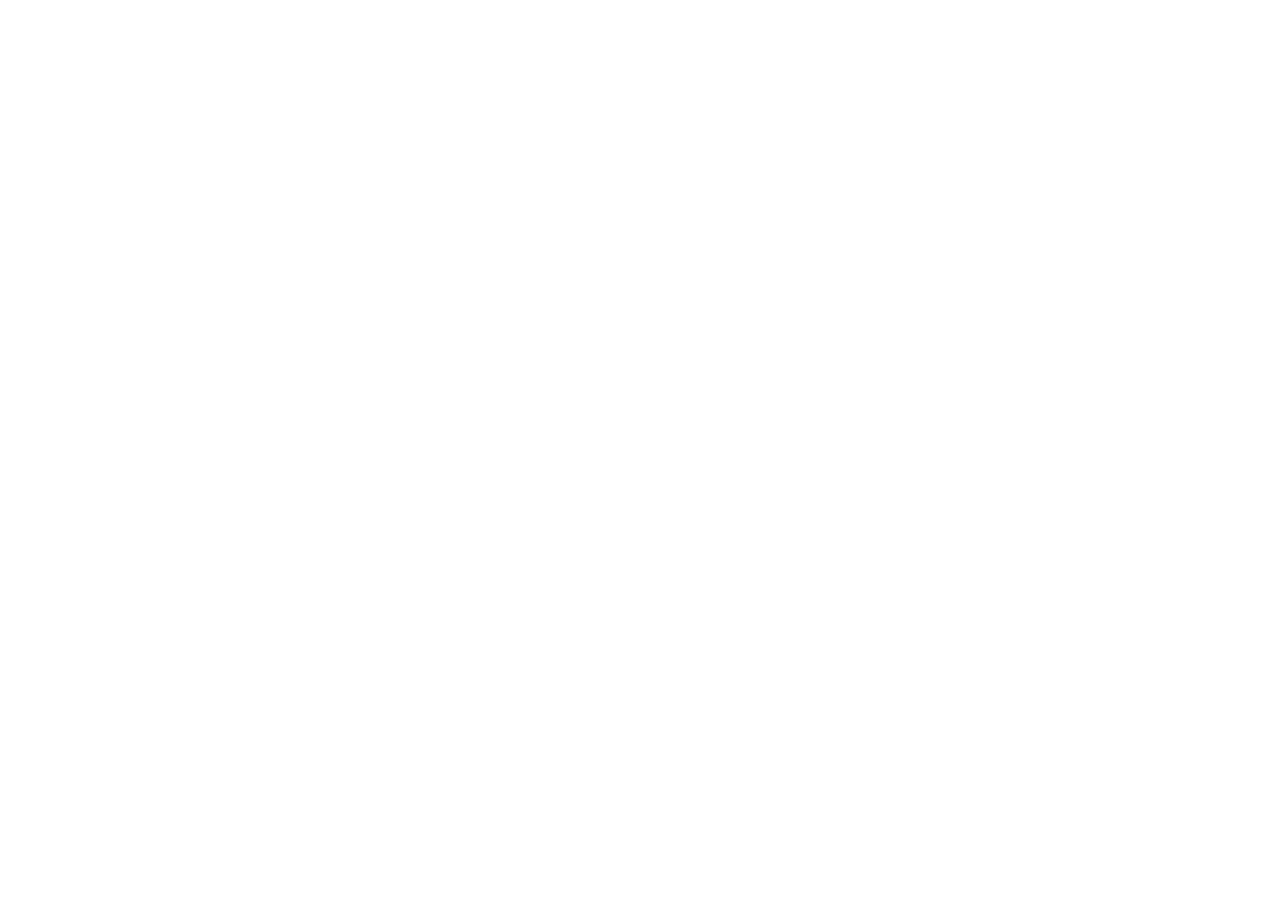
==== index.html @ 4c75fa78 "entrega delÃ desafio complementario" ====
<!DOCTYPE html>
<html lang="en">
<head>
    <meta charset="UTF-8">
    <meta http-equiv="X-UA-Compatible" content="IE=edge">
    <meta name="viewport" content="width=device-width, initial-scale=1.0">
    <title>Proyecto Con Js</title>
    <link rel="stylesheet" href="css/style.css">
</head>
<body>
    
    <script src="./js/estilo.js"></script>
</body>
</html>
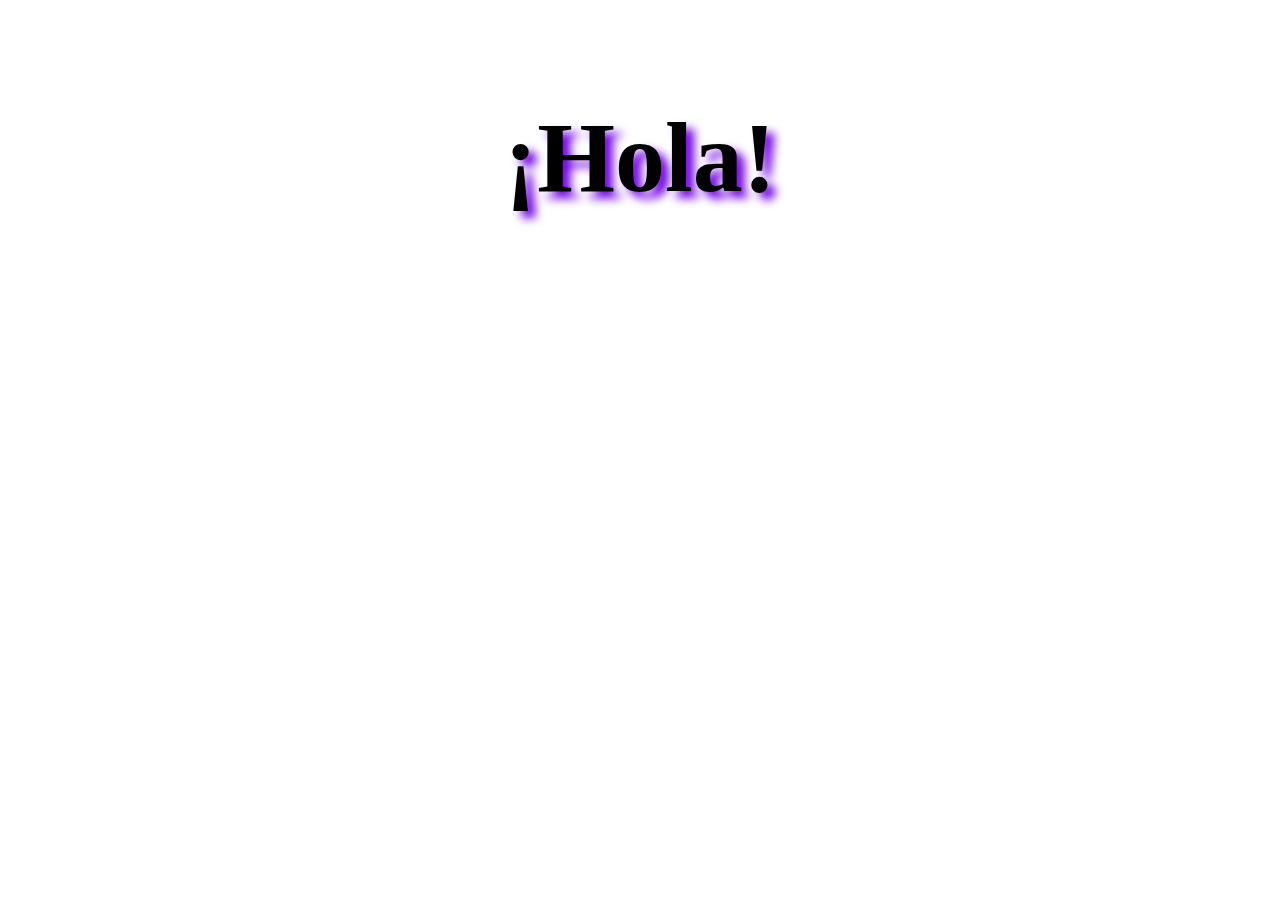
==== commit 91a558da: "agregué algunas cosas pero no entiendo mucho" ====
--- a/index.html
+++ b/index.html
@@ -6,9 +6,13 @@
     <meta name="viewport" content="width=device-width, initial-scale=1.0">
     <title>Proyecto Con Js</title>
     <link rel="stylesheet" href="css/style.css">
+    <link href="https://cdn.jsdelivr.net/npm/bootstrap@5.2.0-beta1/dist/css/bootstrap.min.css" rel="stylesheet" integrity="sha384-0evHe/X+R7YkIZDRvuzKMRqM+OrBnVFBL6DOitfPri4tjfHxaWutUpFmBp4vmVor" crossorigin="anonymous">
 </head>
 <body>
-    
+    <div class="container">
+        <h1 class="holaMundo">¡Hola!</h1>
+    </div>
     <script src="./js/estilo.js"></script>
+    <script src="https://cdn.jsdelivr.net/npm/bootstrap@5.2.0-beta1/dist/js/bootstrap.bundle.min.js" integrity="sha384-pprn3073KE6tl6bjs2QrFaJGz5/SUsLqktiwsUTF55Jfv3qYSDhgCecCxMW52nD2" crossorigin="anonymous"></script>
 </body>
 </html>--- a/css/style.css
+++ b/css/style.css
@@ -0,0 +1,14 @@
+*{
+    margin: 0;
+    padding: 0;
+}
+.holaMundo{
+    font-size: 100px;
+    text-align: center;
+    align-items: center;
+    margin: 70px;
+    padding: 30px;
+    height: 110px;
+    filter: drop-shadow(8px 7px 5px #7200e3);
+}
+
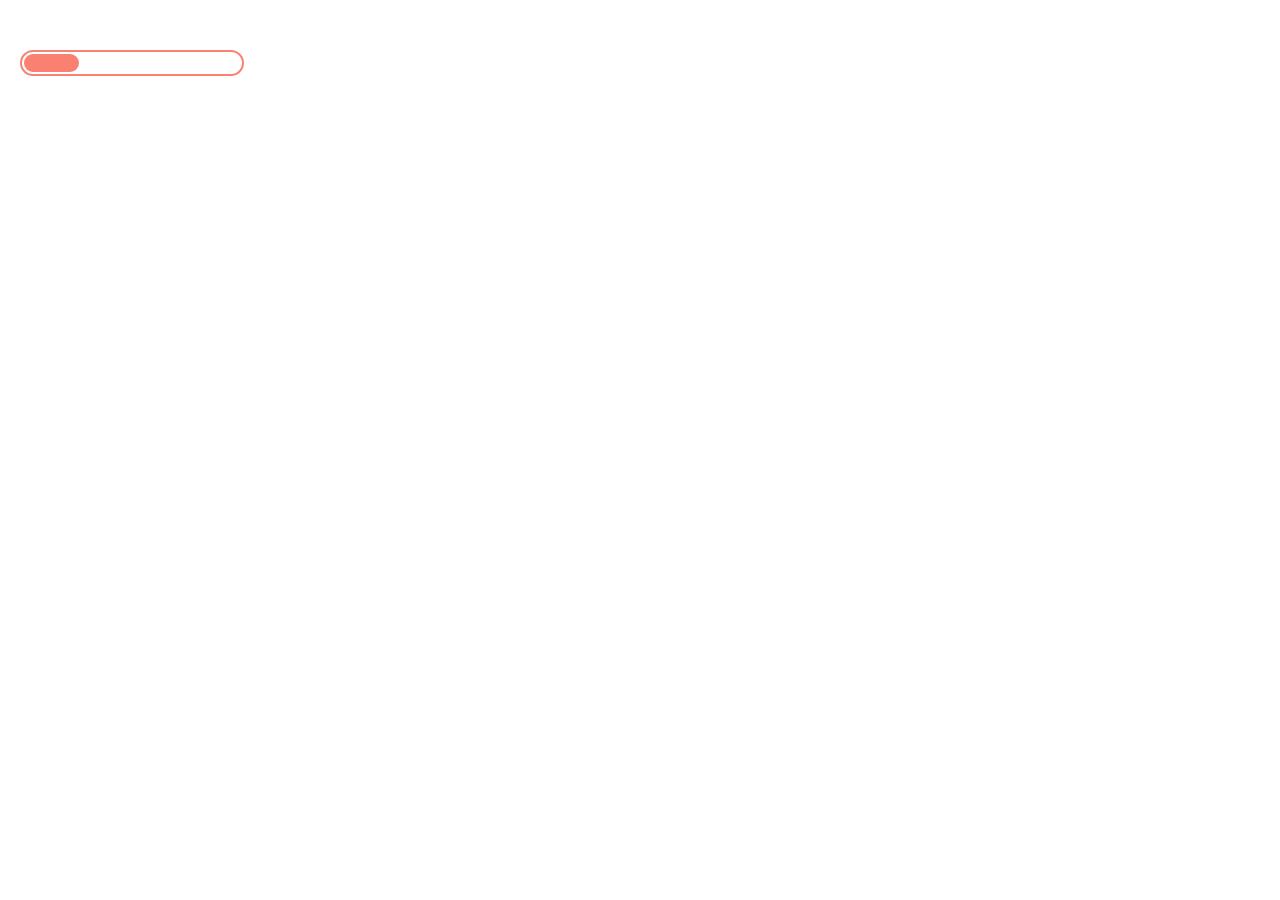
==== commit d62b833c: "aapliqué arrays" ====
--- a/index.html
+++ b/index.html
@@ -10,7 +10,7 @@
 </head>
 <body>
     <div class="container">
-        <h1 class="holaMundo">¡Hola!</h1>
+        <div class="loader"></div>
     </div>
     <script src="./js/estilo.js"></script>
     <script src="https://cdn.jsdelivr.net/npm/bootstrap@5.2.0-beta1/dist/js/bootstrap.bundle.min.js" integrity="sha384-pprn3073KE6tl6bjs2QrFaJGz5/SUsLqktiwsUTF55Jfv3qYSDhgCecCxMW52nD2" crossorigin="anonymous"></script>
--- a/css/style.css
+++ b/css/style.css
@@ -2,13 +2,33 @@
     margin: 0;
     padding: 0;
 }
-.holaMundo{
-    font-size: 100px;
-    text-align: center;
-    align-items: center;
-    margin: 70px;
-    padding: 30px;
-    height: 110px;
-    filter: drop-shadow(8px 7px 5px #7200e3);
+
+.loader{
+    top: 50px;
+    left: 20px;
+    width: 220px;
+    height: 22px;
+    border-radius: 40px;
+    color: salmon;
+    border: 2px solid;
+    position: relative;
+}
+.loader::before{
+    content: "";
+    position: absolute;
+    margin: 2px;
+    width: 25%;
+    top: 0;
+    bottom: 0;
+    left: 0;
+    border-radius: inherit;
+    background: currentColor;
+    animation: sidetoside 1s infinite linear;
+}
+@keyframes sidetoside{
+    50%{
+        left: 100%;
+        transform: translatex(calc(-100% - 4px));
+    }
 }
 
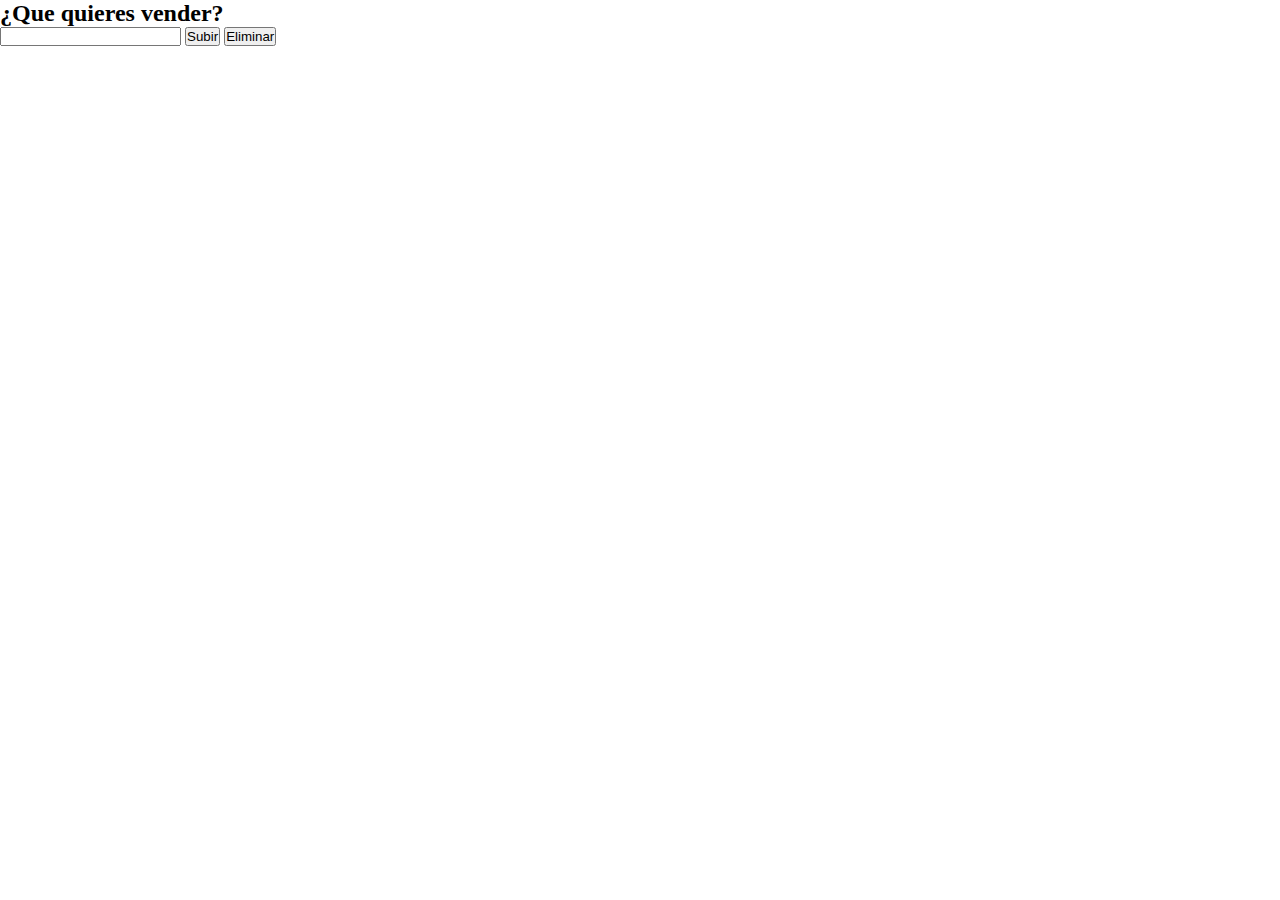
==== commit 5fb37ae8: "termine el desafio complementario" ====
--- a/index.html
+++ b/index.html
@@ -5,13 +5,26 @@
     <meta http-equiv="X-UA-Compatible" content="IE=edge">
     <meta name="viewport" content="width=device-width, initial-scale=1.0">
     <title>Proyecto Con Js</title>
-    <link rel="stylesheet" href="css/style.css">
+    <link rel="stylesheet" href="./scss/style.scss">
+    <link rel="stylesheet" href="./css/style.css">
     <link href="https://cdn.jsdelivr.net/npm/bootstrap@5.2.0-beta1/dist/css/bootstrap.min.css" rel="stylesheet" integrity="sha384-0evHe/X+R7YkIZDRvuzKMRqM+OrBnVFBL6DOitfPri4tjfHxaWutUpFmBp4vmVor" crossorigin="anonymous">
 </head>
 <body>
-    <div class="container">
+    <!--Loader-->
+    <div class="contenedor_loader">
         <div class="loader"></div>
     </div>
+    <!--Protuctos-->
+    <div class="container m-4">
+        <h2 class="text-center">¿Que quieres vender?</h2>
+    <div id="producIngresado" class="text-center">
+        <input type="text" id="inputProduc" placeholder="Ingrese su producto">
+        <button  id="btnProduc" class="btn btn-primary btn-sm" role="button">Subir</button>
+        <button id="borrarTodo" class="btn btn-danger btn-sm" role="button">Eliminar</button>
+    </div>
+    </div>
+    <div id="listProduc"></div>
+
     <script src="./js/estilo.js"></script>
     <script src="https://cdn.jsdelivr.net/npm/bootstrap@5.2.0-beta1/dist/js/bootstrap.bundle.min.js" integrity="sha384-pprn3073KE6tl6bjs2QrFaJGz5/SUsLqktiwsUTF55Jfv3qYSDhgCecCxMW52nD2" crossorigin="anonymous"></script>
 </body>
--- a/css/style.css
+++ b/css/style.css
@@ -1,34 +1,451 @@
-*{
-    margin: 0;
-    padding: 0;
-}
-
-.loader{
-    top: 50px;
-    left: 20px;
-    width: 220px;
-    height: 22px;
-    border-radius: 40px;
-    color: salmon;
-    border: 2px solid;
-    position: relative;
-}
-.loader::before{
-    content: "";
-    position: absolute;
+* {
+  margin: 0;
+  padding: 0;
+}
+
+/*Header*/
+.color-header {
+  background-color: transparent;
+  margin-top: 2px;
+  padding: 1px;
+  border-radius: 20px;
+}
+.color-header p {
+  font-size: 20px;
+  justify-content: center;
+  text-align: center;
+  align-items: center;
+}
+.color-header p a img {
+  transition: all 300ms ease;
+  overflow: hidden;
+}
+.color-header p a img:hover {
+  transform: scale(1.2);
+}
+
+/*Termina header*/
+/*Nav*/
+.img-logo {
+  width: 230px;
+  margin-left: 15px;
+  margin-right: 10px;
+  border-radius: 10px;
+}
+
+.busqueda {
+  margin-top: 25px;
+}
+
+.opciones {
+  margin-left: 2px;
+}
+.opciones img {
+  width: 30px;
+  justify-content: center;
+  align-items: center;
+  margin-top: 25px;
+  margin-right: 10px;
+  margin-left: 5px;
+  transition: all 400ms ease;
+  overflow: hidden;
+}
+.opciones img:hover {
+  transform: scale(1.2);
+}
+
+@media screen and (min-width: 360px) {
+  .opciones {
+    text-align: center;
+    align-items: center;
+    justify-content: center;
+    margin-right: 25px;
+  }
+  .logo {
+    text-align: center;
+  }
+}
+@media screen and (min-width: 280px) {
+  .opciones {
+    text-align: center;
+    align-items: center;
+    justify-content: center;
+    margin-right: 25px;
+  }
+  .logo {
+    text-align: center;
+  }
+}
+@media screen and (min-width: 1000px) {
+  .logo {
+    text-align: center;
+  }
+}
+/*imagen hero*/
+.hero {
+  justify-content: center;
+  align-items: center;
+  margin-top: 20px;
+  box-shadow: 2px 10px 15px rgba(0, 0, 0, 0.5);
+}
+
+/*Section 1*/
+.top {
+  margin-top: 60px;
+}
+
+@media screen and (min-width: 1000px) {
+  .top {
+    transition: all 400ms ease;
+    overflow: hidden;
+  }
+  .top:hover {
+    transform: scale(1.1);
+    box-shadow: 2px 10px 15px rgba(0, 0, 0, 0.5);
+  }
+}
+/*Footer*/
+.footer_top {
+  margin-top: 70px;
+}
+
+.titulo {
+  text-align: center;
+  justify-content: center;
+}
+.titulo a {
+  font-family: "Grape Nuts", cursive;
+  text-decoration: none;
+  font-size: 50px;
+  color: rgb(22, 22, 22);
+}
+.titulo a:hover {
+  color: rgb(95, 253, 180);
+  transition: 1.5s;
+}
+
+.contenedor_loader {
+  background-color: #f3f3f3;
+  position: fixed;
+  width: 100vw;
+  height: 100vh;
+  z-index: 9999;
+  transition: all 1.2s;
+  display: flex;
+  align-items: center;
+  justify-content: center;
+}
+
+.loader, .loader::before, .loader::after {
+  border-radius: 50%;
+  width: 2.5em;
+  height: 2.5em;
+  animation: loader 1.7s infinite ease-in-out;
+}
+
+.loader {
+  color: #4585fa;
+  font-size: 13px;
+  position: relative;
+  animation-delay: -0.16s;
+}
+
+.loader::before, .loader::after {
+  content: "";
+  position: absolute;
+  top: 0;
+}
+
+.loader::before {
+  left: -3.5em;
+  animation-delay: -0.32s;
+}
+
+.loader::after {
+  left: 3.5em;
+}
+
+@keyframes loader {
+  0%, 80%, 100% {
+    box-shadow: 0 2.5em 0 -1.3em;
+  }
+  40% {
+    box-shadow: 0 2.5em 0 0;
+  }
+}
+.containerrr {
+  justify-content: center;
+  align-items: center;
+  text-align: center;
+}
+
+.signupFrm {
+  display: flex;
+  justify-content: center;
+  align-items: center;
+  margin-top: 80px;
+}
+
+.form {
+  background-color: white;
+  width: 400px;
+  border-radius: 65px;
+  padding: 20px 40px;
+  box-shadow: 0 10px 25px rgba(92, 99, 105, 0.2);
+}
+
+.title {
+  font-size: 50px;
+  margin-bottom: 50px;
+}
+
+.inputContainer {
+  position: relative;
+  height: 45px;
+  width: 90%;
+  margin-bottom: 17px;
+}
+
+/* Style the inputs */
+.input {
+  position: absolute;
+  top: 0px;
+  left: 0px;
+  height: 100%;
+  width: 100%;
+  border: 1px solid #DADCE0;
+  border-radius: 7px;
+  font-size: 16px;
+  padding: 0 20px;
+  outline: none;
+  background: none;
+  z-index: 1;
+}
+
+::placeholder {
+  color: transparent;
+}
+
+.label {
+  position: absolute;
+  top: 15px;
+  left: 15px;
+  padding: 0 4px;
+  background-color: white;
+  color: #DADCE0;
+  font-size: 16px;
+  transition: 0.5s;
+  z-index: 0;
+}
+
+.submitBtn {
+  display: block;
+  margin-left: auto;
+  padding: 15px 30px;
+  border: none;
+  background-color: #4E2ECF;
+  color: white;
+  border-radius: 6px;
+  cursor: pointer;
+  font-size: 16px;
+  margin-top: 30px;
+}
+
+.submitBtn:hover {
+  background-color: #6FCF97;
+  transform: translateY(-2px);
+}
+
+.input:focus + .label {
+  top: -7px;
+  left: 3px;
+  z-index: 10;
+  font-size: 14px;
+  font-weight: 600;
+  color: #4E2ECF;
+}
+
+.input:focus {
+  border: 2px solid #1D1D42;
+}
+
+.input:not(:placeholder-shown) + .label {
+  top: -7px;
+  left: 3px;
+  z-index: 10;
+  font-size: 14px;
+  font-weight: 600;
+}
+
+/*algunos medias*/
+@media screen and (min-width: 360px) {
+  .form {
+    background-color: white;
+    width: 300px;
+    border-radius: 45px;
+    box-shadow: 0 10px 25px rgba(92, 99, 105, 0.2);
+  }
+}
+@media screen and (min-width: 280px) {
+  .form {
+    background-color: white;
+    width: 300px;
+    border-radius: 45px;
+    box-shadow: 0 10px 25px rgba(92, 99, 105, 0.2);
+  }
+}
+@media screen and (min-width: 1000px) {
+  .form {
+    background-color: white;
+    width: 420px;
+    border-radius: 45px;
+    padding: 20px 40px;
+    box-shadow: 0 10px 25px rgba(92, 99, 105, 0.2);
+  }
+}
+.boddy {
+  background-color: rgb(253, 253, 253);
+}
+
+/*Tarjetas*/
+.producto {
+  text-align: center;
+  border-radius: 6px;
+  max-width: 180px;
+  box-shadow: 0 0 0.1em rgba(0, 0, 0, 0.2);
+  background-color: transparent;
+  cursor: pointer;
+}
+.producto:hover {
+  box-shadow: 0 0 1.2em rgba(0, 0, 0, 0.2);
+  transition-property: box-shadow;
+  transition-duration: 0.3s;
+}
+.producto img {
+  border-radius: 10px;
+  width: 90%;
+}
+
+.informacion {
+  border-top: 1px solid rgb(230, 230, 230);
+  padding: 1px;
+  display: flex;
+  flex-flow: column;
+}
+.informacion .carrito, .informacion .aa {
+  text-decoration: none;
+  color: rgb(0, 0, 0);
+  border: 1px solid rgb(0, 166, 80);
+  border-radius: 10px;
+}
+.informacion .carrito:hover, .informacion .aa:hover {
+  background-color: rgb(0, 166, 80);
+  color: white;
+  transition: all 0.5s;
+}
+
+.informacion * + * {
+  margin-bottom: 0.5rem;
+}
+
+.tipo-envio {
+  border-radius: 3px;
+  background-color: rgb(52, 131, 250);
+  color: rgb(255, 255, 255);
+  font-weight: 600;
+}
+
+.precio {
+  font-size: 1.5rem;
+}
+
+.costo-envio {
+  color: rgb(0, 166, 80);
+}
+
+.prenda {
+  font-weight: 300;
+}
+
+.tipo-envio, .calificacion > span:last-child {
+  font-size: 0.8em;
+}
+
+.ppp2 {
+  font-size: 55px;
+  color: rgb(19, 168, 255);
+}
+
+.contenedor__card {
+  margin-top: 20px;
+  justify-content: center;
+  align-items: center;
+}
+
+@media screen and (min-width: 600px) {
+  .producto {
+    margin-left: 15px;
     margin: 2px;
-    width: 25%;
-    top: 0;
-    bottom: 0;
-    left: 0;
-    border-radius: inherit;
-    background: currentColor;
-    animation: sidetoside 1s infinite linear;
-}
-@keyframes sidetoside{
-    50%{
-        left: 100%;
-        transform: translatex(calc(-100% - 4px));
-    }
-}
-
+  }
+}
+@media screen and (min-width: 410px) {
+  .producto {
+    align-items: center;
+    margin-top: 10px;
+    margin: 1px;
+    max-width: 80px;
+    box-shadow: 0 0 0.1em rgba(0, 0, 0, 0.2);
+    background-color: transparent;
+    cursor: pointer;
+  }
+  .producto:hover {
+    box-shadow: 0 0 1.2em rgba(0, 0, 0, 0.2);
+    transition-property: box-shadow;
+    transition-duration: 0.3s;
+  }
+  .producto img {
+    border-radius: 10px;
+    width: 90%;
+  }
+}
+@media screen and (min-width: 375px) {
+  .producto {
+    align-items: center;
+    margin-top: 10px;
+    margin: 1px;
+    max-width: 80px;
+    box-shadow: none;
+    background-color: transparent;
+  }
+  .producto:hover {
+    box-shadow: none;
+    transition-property: none;
+    transition-duration: none;
+  }
+  .producto img {
+    border-radius: 10px;
+    width: 190px;
+  }
+}
+@media screen and (min-width: 520px) {
+  .producto {
+    align-items: center;
+    margin-top: 10px;
+    margin-left: 5px;
+    margin: 2px;
+    max-width: 180px;
+    box-shadow: 0 0 0.1em rgba(0, 0, 0, 0.2);
+    background-color: transparent;
+    cursor: pointer;
+  }
+  .producto:hover {
+    box-shadow: 0 0 1.2em rgba(0, 0, 0, 0.2);
+    transition-property: box-shadow;
+    transition-duration: 0.3s;
+  }
+  .producto img {
+    border-radius: 10px;
+    width: 90%;
+  }
+}
+/*buttom*//*# sourceMappingURL=style.css.map */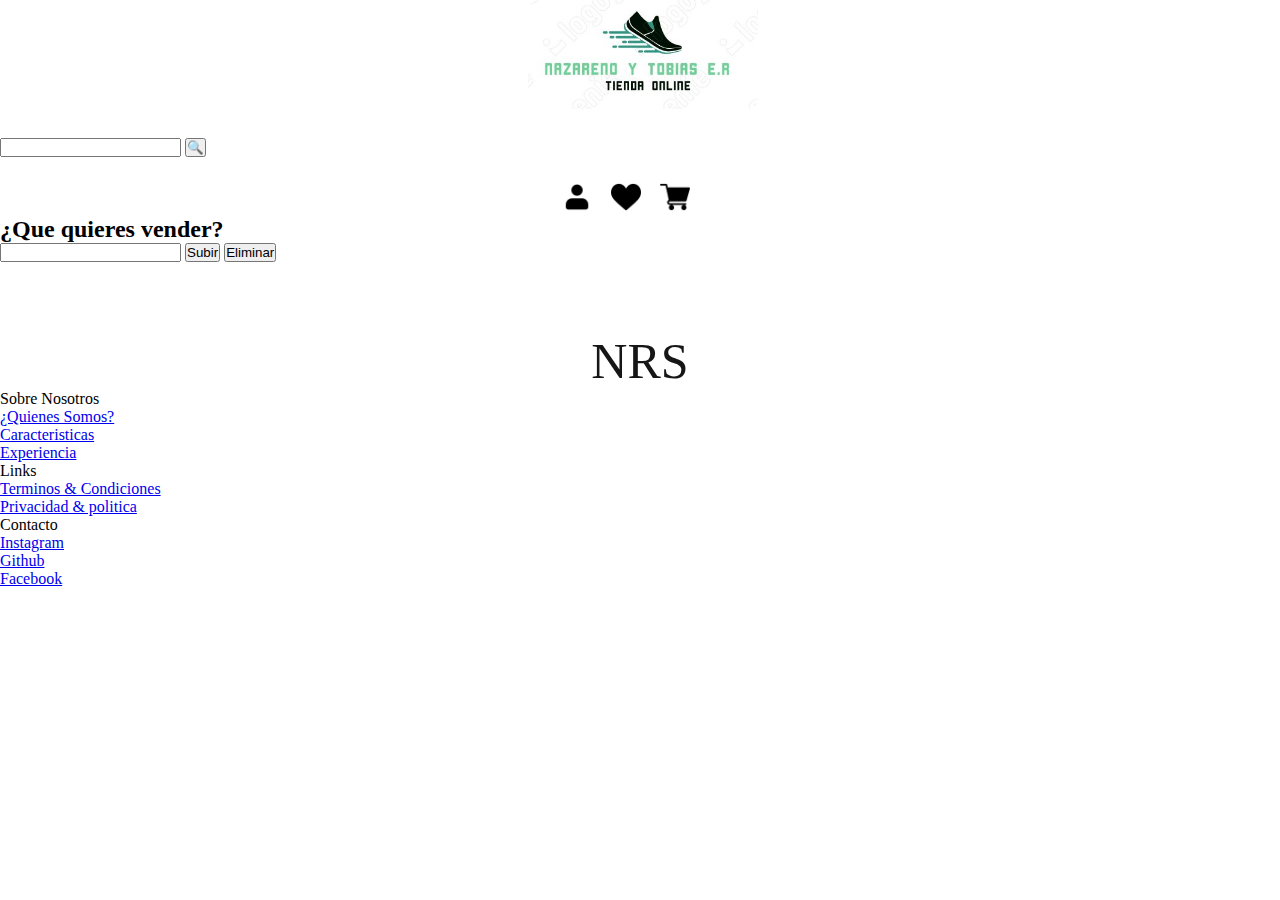
==== commit 087a85ae: "Hice mejoras en el index" ====
--- a/index.html
+++ b/index.html
@@ -9,13 +9,34 @@
     <link rel="stylesheet" href="./css/style.css">
     <link href="https://cdn.jsdelivr.net/npm/bootstrap@5.2.0-beta1/dist/css/bootstrap.min.css" rel="stylesheet" integrity="sha384-0evHe/X+R7YkIZDRvuzKMRqM+OrBnVFBL6DOitfPri4tjfHxaWutUpFmBp4vmVor" crossorigin="anonymous">
 </head>
-<body>
+<body>   
     <!--Loader-->
     <div class="contenedor_loader">
         <div class="loader"></div>
     </div>
+    <!--Empieza Nav-->
+    <nav class="container margin">
+        <div class="row">
+            <div class="col-md-12 col-lg-3 col-sm-12 logo">
+                <a href="./index.html"><img src="./img/hero/Captura.JPG" alt="Logo" class="img-logo"></a>
+            </div>
+            <div class="col-md-12 col-lg-6 col-sm-12">
+                        <form class="d-flex busqueda" role="search">
+                        <input class="form-control me-2" type="search" placeholder="Buscar" aria-label="Search">
+                        <button class="btn btn-outline-success" type="submit">🔍️</button>
+                        </form>
+            </div>
+            <div class="col-md-12 col-lg-2 col-sm-12 col-xs-12 opciones">
+                <a href="./extensions/registrar.html"><img src="./img/icons/persona (2).png" alt="Registrar"></a>
+                <a href="./extensions/favoritos.html"><img src="./img/icons/me-gusta.png" alt="Favoritos"></a>
+                <a href="./extensions/carrito.html"><img src="./img/icons/carrito-de-compras.png" alt="Carrito de compras"></a>
+            </div>
+        </div>
+    </nav>
+    <!--Termina nav-->
+
     <!--Protuctos-->
-    <div class="container m-4">
+    <div class="container-fluid">
         <h2 class="text-center">¿Que quieres vender?</h2>
     <div id="producIngresado" class="text-center">
         <input type="text" id="inputProduc" placeholder="Ingrese su producto">
@@ -24,7 +45,64 @@
     </div>
     </div>
     <div id="listProduc"></div>
-
+    <!--Empieza el footer-->
+    <footer class="container-fluid footer_top">
+        <!--Empieza div row-->
+        <div class="row p-4">
+            <!--Div 1--> 
+            <div class="col-xs-12 col-md-6 col-lg-3 titulo">
+                <a href="./index.html">NRS</a>
+            </div>
+            <!--Div 2-->
+            <div class="col-xs-12 col-md-6 col-lg-3">
+                <p class="h5 mb-3">Sobre Nosotros</p>
+                <!--Div 2a-->
+                <div class="mb-3">
+                <a href="./sobremi.html" class="text-secondary text-decoration-none">¿Quienes Somos?</a>
+                </div>
+                <!--Div 2b-->
+                <div class="mb-3">
+                    <a href="sobremi.html" class="text-secondary text-decoration-none">Caracteristicas</a>
+                </div>
+                <!--Div 2c-->
+                <div class="mb-3">
+                    <a href="./sobremi.html" class="text-secondary text-decoration-none">Experiencia</a>
+                </div>
+                <!--Termina 2c-->
+            </div>
+            <!--Div 3-->
+            <div class="col-xs-12 col-md-6 col-lg-3">
+                <p class="h5 mb-3">Links</p>
+                <!--Div 3a-->
+                <div class="mb-3">
+                    <a href="terycon.html" class="text-secondary text-decoration-none">Terminos & Condiciones</a>
+                </div>
+                <!--Div 3b-->
+                <div class="mb-3">
+                    <a href="polypri.html" class="text-secondary text-decoration-none">Privacidad & politica</a>
+                </div>
+            </div>
+            <!--Div 4-->
+            <div class="col-xs-12 col-md-6 col-lg-3">
+                <p class="h5 mb-3">Contacto</p>
+                <!--Div 4a-->
+                <div class="mb-3">
+                    <a href="https://www.instagram.com/nazasoto_/" class="text-secondary text-decoration-none">Instagram</a>
+                </div>
+                <!--Div 4b-->
+                <div class="mb-3">
+                    <a href="https://github.com/Nazarenosoto" class="text-secondary text-decoration-none">Github</a>
+                </div>
+                <!--Div 4c-->
+                <div class="mb-3">
+                    <a href="https://www.facebook.com/nazareno.soto.507" class="text-secondary text-decoration-none">Facebook</a>
+                </div>
+            </div>
+            <!--Termina div4-->
+        </div>
+        <!--Termina div row-->
+    </footer>
+    <!--Termina el footer-->
     <script src="./js/estilo.js"></script>
     <script src="https://cdn.jsdelivr.net/npm/bootstrap@5.2.0-beta1/dist/js/bootstrap.bundle.min.js" integrity="sha384-pprn3073KE6tl6bjs2QrFaJGz5/SUsLqktiwsUTF55Jfv3qYSDhgCecCxMW52nD2" crossorigin="anonymous"></script>
 </body>
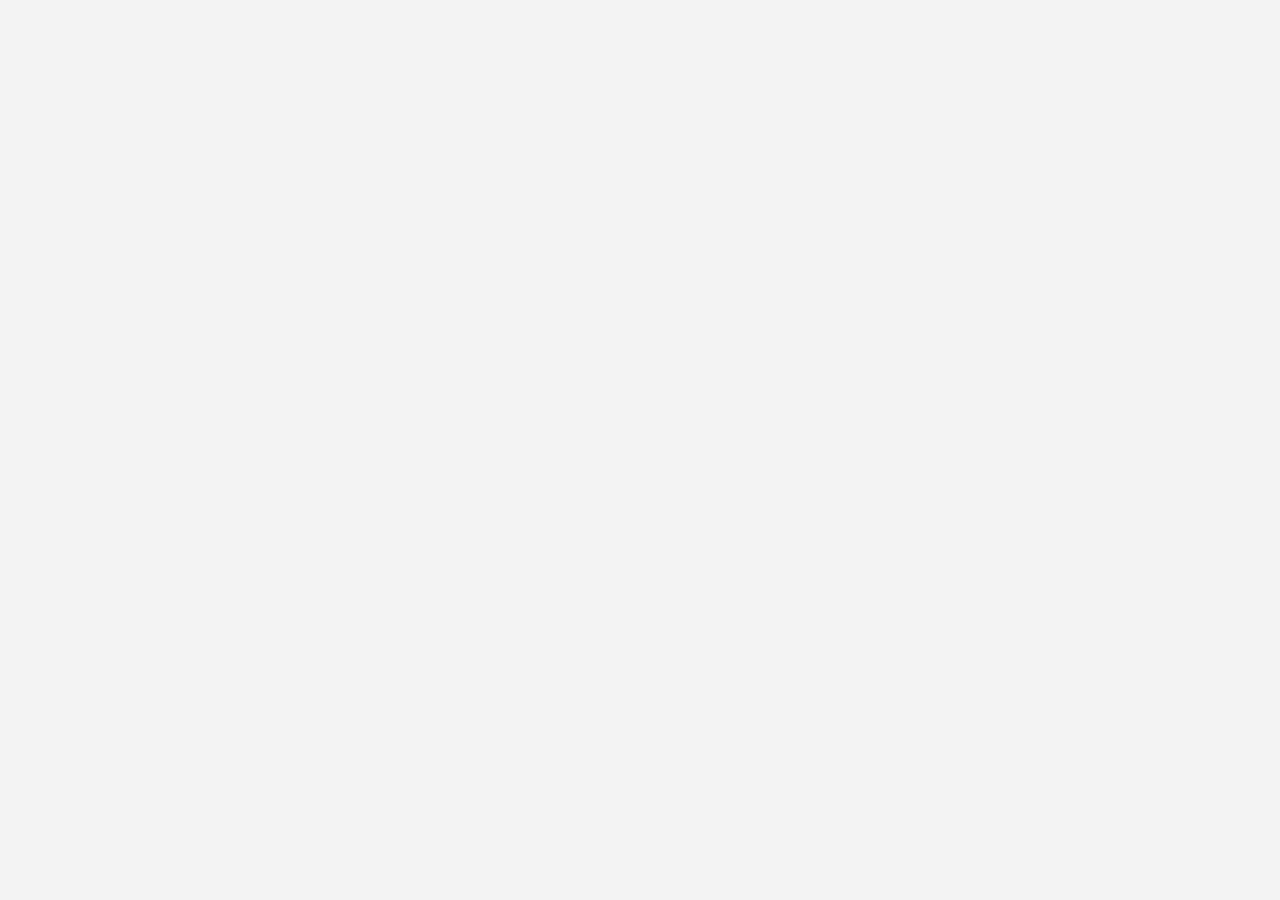
==== commit df05adc7: "." ====
--- a/index.html
+++ b/index.html
@@ -4,106 +4,47 @@
     <meta charset="UTF-8">
     <meta http-equiv="X-UA-Compatible" content="IE=edge">
     <meta name="viewport" content="width=device-width, initial-scale=1.0">
-    <title>Proyecto Con Js</title>
-    <link rel="stylesheet" href="./scss/style.scss">
+    <title>Portfolio</title>
     <link rel="stylesheet" href="./css/style.css">
-    <link href="https://cdn.jsdelivr.net/npm/bootstrap@5.2.0-beta1/dist/css/bootstrap.min.css" rel="stylesheet" integrity="sha384-0evHe/X+R7YkIZDRvuzKMRqM+OrBnVFBL6DOitfPri4tjfHxaWutUpFmBp4vmVor" crossorigin="anonymous">
 </head>
-<body>   
-    <!--Loader-->
+<body class="inicio">
+    <!--Efecto Loader-->
     <div class="contenedor_loader">
         <div class="loader"></div>
     </div>
-    <!--Empieza Nav-->
-    <nav class="container margin">
-        <div class="row">
-            <div class="col-md-12 col-lg-3 col-sm-12 logo">
-                <a href="./index.html"><img src="./img/hero/Captura.JPG" alt="Logo" class="img-logo"></a>
-            </div>
-            <div class="col-md-12 col-lg-6 col-sm-12">
-                        <form class="d-flex busqueda" role="search">
-                        <input class="form-control me-2" type="search" placeholder="Buscar" aria-label="Search">
-                        <button class="btn btn-outline-success" type="submit">🔍️</button>
-                        </form>
-            </div>
-            <div class="col-md-12 col-lg-2 col-sm-12 col-xs-12 opciones">
-                <a href="./extensions/registrar.html"><img src="./img/icons/persona (2).png" alt="Registrar"></a>
-                <a href="./extensions/favoritos.html"><img src="./img/icons/me-gusta.png" alt="Favoritos"></a>
-                <a href="./extensions/carrito.html"><img src="./img/icons/carrito-de-compras.png" alt="Carrito de compras"></a>
-            </div>
+    <!--Termina Efecto Loader-->
+
+    <!--Empieza principal-->
+    <section>
+    <div class="contenedor-Inicio"> 
+        <div class="contenedor-preinfo">
+        <p>Nazareno Soto</p>
+        <span>Desarrollador web / Junior</span>
         </div>
-    </nav>
-    <!--Termina nav-->
+        <div class="lista-info">
+            <ul class="cosas">
+                <li>
+                    <a href="">Sobre Mi</a>
+                </li>
+                <li>
+                    <a href="">Mis proyectos</a>
+                </li>
+                <li>
+                    <a href="">Experiencia</a>
+                </li>
+                <li>
+                    <a href="">Redes Sociales</a>
+                </li>
+            </ul>
+        </div>
+        <div class="imagen-hero">
+            <img src="./img/hero.jpg" alt="Imagen Hero">
+        </div>
+    </div>
+    </section>
+    <!--Termina contenido principal-->
 
-    <!--Protuctos-->
-    <div class="container-fluid">
-        <h2 class="text-center">¿Que quieres vender?</h2>
-    <div id="producIngresado" class="text-center">
-        <input type="text" id="inputProduc" placeholder="Ingrese su producto">
-        <button  id="btnProduc" class="btn btn-primary btn-sm" role="button">Subir</button>
-        <button id="borrarTodo" class="btn btn-danger btn-sm" role="button">Eliminar</button>
-    </div>
-    </div>
-    <div id="listProduc"></div>
-    <!--Empieza el footer-->
-    <footer class="container-fluid footer_top">
-        <!--Empieza div row-->
-        <div class="row p-4">
-            <!--Div 1--> 
-            <div class="col-xs-12 col-md-6 col-lg-3 titulo">
-                <a href="./index.html">NRS</a>
-            </div>
-            <!--Div 2-->
-            <div class="col-xs-12 col-md-6 col-lg-3">
-                <p class="h5 mb-3">Sobre Nosotros</p>
-                <!--Div 2a-->
-                <div class="mb-3">
-                <a href="./sobremi.html" class="text-secondary text-decoration-none">¿Quienes Somos?</a>
-                </div>
-                <!--Div 2b-->
-                <div class="mb-3">
-                    <a href="sobremi.html" class="text-secondary text-decoration-none">Caracteristicas</a>
-                </div>
-                <!--Div 2c-->
-                <div class="mb-3">
-                    <a href="./sobremi.html" class="text-secondary text-decoration-none">Experiencia</a>
-                </div>
-                <!--Termina 2c-->
-            </div>
-            <!--Div 3-->
-            <div class="col-xs-12 col-md-6 col-lg-3">
-                <p class="h5 mb-3">Links</p>
-                <!--Div 3a-->
-                <div class="mb-3">
-                    <a href="terycon.html" class="text-secondary text-decoration-none">Terminos & Condiciones</a>
-                </div>
-                <!--Div 3b-->
-                <div class="mb-3">
-                    <a href="polypri.html" class="text-secondary text-decoration-none">Privacidad & politica</a>
-                </div>
-            </div>
-            <!--Div 4-->
-            <div class="col-xs-12 col-md-6 col-lg-3">
-                <p class="h5 mb-3">Contacto</p>
-                <!--Div 4a-->
-                <div class="mb-3">
-                    <a href="https://www.instagram.com/nazasoto_/" class="text-secondary text-decoration-none">Instagram</a>
-                </div>
-                <!--Div 4b-->
-                <div class="mb-3">
-                    <a href="https://github.com/Nazarenosoto" class="text-secondary text-decoration-none">Github</a>
-                </div>
-                <!--Div 4c-->
-                <div class="mb-3">
-                    <a href="https://www.facebook.com/nazareno.soto.507" class="text-secondary text-decoration-none">Facebook</a>
-                </div>
-            </div>
-            <!--Termina div4-->
-        </div>
-        <!--Termina div row-->
-    </footer>
-    <!--Termina el footer-->
-    <script src="./js/estilo.js"></script>
-    <script src="https://cdn.jsdelivr.net/npm/bootstrap@5.2.0-beta1/dist/js/bootstrap.bundle.min.js" integrity="sha384-pprn3073KE6tl6bjs2QrFaJGz5/SUsLqktiwsUTF55Jfv3qYSDhgCecCxMW52nD2" crossorigin="anonymous"></script>
+    <script src="./js/loader.js"></script>
+    <script src="./js/inicio.js"></script>
 </body>
 </html>--- a/css/style.css
+++ b/css/style.css
@@ -1,451 +1,118 @@
-* {
-  margin: 0;
-  padding: 0;
+*{
+    margin: 0;
+    padding: 0;
 }
 
-/*Header*/
-.color-header {
-  background-color: transparent;
-  margin-top: 2px;
-  padding: 1px;
-  border-radius: 20px;
-}
-.color-header p {
-  font-size: 20px;
-  justify-content: center;
-  text-align: center;
-  align-items: center;
-}
-.color-header p a img {
-  transition: all 300ms ease;
-  overflow: hidden;
-}
-.color-header p a img:hover {
-  transform: scale(1.2);
+/*Loader*/
+.contenedor_loader {
+    background-color: #f3f3f3;
+    position: fixed;
+    width: 100%;
+    height: 100%;
+    z-index: 9999;
+    transition: all 1.2s;
+    display: flex;
+    align-items: center;
+    justify-content: center;
+}  
+.loader, .loader::before, .loader::after {
+    border-radius: 30%;
+    width: 2.5em;
+    height: 2.5em;
+    animation: loader 1.7s infinite ease-in-out;
+}  
+.loader {
+    color: #ffe601;
+    font-size: 13px;
+    position: relative;
+    animation-delay: -0.16s;
+}  
+.loader::before, .loader::after {
+    content: "";
+    position: absolute;
+    top: 0;
+}  
+.loader::before {
+    left: -3.5em;
+    animation-delay: -0.32s;
+}  
+.loader::after {
+    left: 3.5em;
+}  
+@keyframes loader {
+    0%, 80%, 100% {
+    box-shadow: 0 2.5em 0 -1.3em;
+    }
+    40% {
+    box-shadow: 0 2.5em 0 0;
+    }
 }
 
-/*Termina header*/
-/*Nav*/
-.img-logo {
-  width: 230px;
-  margin-left: 15px;
-  margin-right: 10px;
-  border-radius: 10px;
+/*Empiza el contenido*/
+.contenedor-Inicio{
+    position: fixed;
+    width: 50vw;
+    height: 73vh;
+    transition: all 1.2s;
+    display: flex;
+    align-items: center;
+    justify-content: center;
+}
+.contenedor-preinfo{
+    width: 500px;
+    height: 67px;
+    position: absolute;
+    top: 45%;
+    left: 30%;
+    background-color: transparent;
+}
+.contenedor-preinfo p{
+    font-size: 28px;
+    color: black;
+    font-family: 'Alkalami', serif;
+}
+.contenedor-preinfo span{
+    font-size: 20px;
+    color: rgb(82, 82, 82);
+}
+/*Lista*/
+.lista-info{
+    width: 300px;
+    height: 70px;
+    position: absolute;
+    top: 60%;
+    left: 30%;
+}
+.lista-info ul li{
+    width: 150px;
+    height: 30px;
+    text-align: center;
+    list-style: none;
+    margin-top: 8px;
+    border: 2px solid rgb(255, 187, 0);
+    border-radius: 30px;
+}
+.lista-info ul li:hover{
+    background-color: rgb(255, 187, 0);
+    transition: all 1.3s;
+}
+.lista-info ul li a{
+    font-size: 18px;
+    color: black;
+    text-decoration: none;
+    font-family: 'Josefin Sans', sans-serif;
 }
 
-.busqueda {
-  margin-top: 25px;
+
+/*imagen hero*/
+.imagen-hero{
+    width: 1000px;
+    height: 300px;
+    position: absolute;
+    top: -4%;
+    left: 90%;
 }
-
-.opciones {
-  margin-left: 2px;
+.imagen-hero img{
+    border-radius: 50%;
+    width: 100%;
 }
-.opciones img {
-  width: 30px;
-  justify-content: center;
-  align-items: center;
-  margin-top: 25px;
-  margin-right: 10px;
-  margin-left: 5px;
-  transition: all 400ms ease;
-  overflow: hidden;
-}
-.opciones img:hover {
-  transform: scale(1.2);
-}
-
-@media screen and (min-width: 360px) {
-  .opciones {
-    text-align: center;
-    align-items: center;
-    justify-content: center;
-    margin-right: 25px;
-  }
-  .logo {
-    text-align: center;
-  }
-}
-@media screen and (min-width: 280px) {
-  .opciones {
-    text-align: center;
-    align-items: center;
-    justify-content: center;
-    margin-right: 25px;
-  }
-  .logo {
-    text-align: center;
-  }
-}
-@media screen and (min-width: 1000px) {
-  .logo {
-    text-align: center;
-  }
-}
-/*imagen hero*/
-.hero {
-  justify-content: center;
-  align-items: center;
-  margin-top: 20px;
-  box-shadow: 2px 10px 15px rgba(0, 0, 0, 0.5);
-}
-
-/*Section 1*/
-.top {
-  margin-top: 60px;
-}
-
-@media screen and (min-width: 1000px) {
-  .top {
-    transition: all 400ms ease;
-    overflow: hidden;
-  }
-  .top:hover {
-    transform: scale(1.1);
-    box-shadow: 2px 10px 15px rgba(0, 0, 0, 0.5);
-  }
-}
-/*Footer*/
-.footer_top {
-  margin-top: 70px;
-}
-
-.titulo {
-  text-align: center;
-  justify-content: center;
-}
-.titulo a {
-  font-family: "Grape Nuts", cursive;
-  text-decoration: none;
-  font-size: 50px;
-  color: rgb(22, 22, 22);
-}
-.titulo a:hover {
-  color: rgb(95, 253, 180);
-  transition: 1.5s;
-}
-
-.contenedor_loader {
-  background-color: #f3f3f3;
-  position: fixed;
-  width: 100vw;
-  height: 100vh;
-  z-index: 9999;
-  transition: all 1.2s;
-  display: flex;
-  align-items: center;
-  justify-content: center;
-}
-
-.loader, .loader::before, .loader::after {
-  border-radius: 50%;
-  width: 2.5em;
-  height: 2.5em;
-  animation: loader 1.7s infinite ease-in-out;
-}
-
-.loader {
-  color: #4585fa;
-  font-size: 13px;
-  position: relative;
-  animation-delay: -0.16s;
-}
-
-.loader::before, .loader::after {
-  content: "";
-  position: absolute;
-  top: 0;
-}
-
-.loader::before {
-  left: -3.5em;
-  animation-delay: -0.32s;
-}
-
-.loader::after {
-  left: 3.5em;
-}
-
-@keyframes loader {
-  0%, 80%, 100% {
-    box-shadow: 0 2.5em 0 -1.3em;
-  }
-  40% {
-    box-shadow: 0 2.5em 0 0;
-  }
-}
-.containerrr {
-  justify-content: center;
-  align-items: center;
-  text-align: center;
-}
-
-.signupFrm {
-  display: flex;
-  justify-content: center;
-  align-items: center;
-  margin-top: 80px;
-}
-
-.form {
-  background-color: white;
-  width: 400px;
-  border-radius: 65px;
-  padding: 20px 40px;
-  box-shadow: 0 10px 25px rgba(92, 99, 105, 0.2);
-}
-
-.title {
-  font-size: 50px;
-  margin-bottom: 50px;
-}
-
-.inputContainer {
-  position: relative;
-  height: 45px;
-  width: 90%;
-  margin-bottom: 17px;
-}
-
-/* Style the inputs */
-.input {
-  position: absolute;
-  top: 0px;
-  left: 0px;
-  height: 100%;
-  width: 100%;
-  border: 1px solid #DADCE0;
-  border-radius: 7px;
-  font-size: 16px;
-  padding: 0 20px;
-  outline: none;
-  background: none;
-  z-index: 1;
-}
-
-::placeholder {
-  color: transparent;
-}
-
-.label {
-  position: absolute;
-  top: 15px;
-  left: 15px;
-  padding: 0 4px;
-  background-color: white;
-  color: #DADCE0;
-  font-size: 16px;
-  transition: 0.5s;
-  z-index: 0;
-}
-
-.submitBtn {
-  display: block;
-  margin-left: auto;
-  padding: 15px 30px;
-  border: none;
-  background-color: #4E2ECF;
-  color: white;
-  border-radius: 6px;
-  cursor: pointer;
-  font-size: 16px;
-  margin-top: 30px;
-}
-
-.submitBtn:hover {
-  background-color: #6FCF97;
-  transform: translateY(-2px);
-}
-
-.input:focus + .label {
-  top: -7px;
-  left: 3px;
-  z-index: 10;
-  font-size: 14px;
-  font-weight: 600;
-  color: #4E2ECF;
-}
-
-.input:focus {
-  border: 2px solid #1D1D42;
-}
-
-.input:not(:placeholder-shown) + .label {
-  top: -7px;
-  left: 3px;
-  z-index: 10;
-  font-size: 14px;
-  font-weight: 600;
-}
-
-/*algunos medias*/
-@media screen and (min-width: 360px) {
-  .form {
-    background-color: white;
-    width: 300px;
-    border-radius: 45px;
-    box-shadow: 0 10px 25px rgba(92, 99, 105, 0.2);
-  }
-}
-@media screen and (min-width: 280px) {
-  .form {
-    background-color: white;
-    width: 300px;
-    border-radius: 45px;
-    box-shadow: 0 10px 25px rgba(92, 99, 105, 0.2);
-  }
-}
-@media screen and (min-width: 1000px) {
-  .form {
-    background-color: white;
-    width: 420px;
-    border-radius: 45px;
-    padding: 20px 40px;
-    box-shadow: 0 10px 25px rgba(92, 99, 105, 0.2);
-  }
-}
-.boddy {
-  background-color: rgb(253, 253, 253);
-}
-
-/*Tarjetas*/
-.producto {
-  text-align: center;
-  border-radius: 6px;
-  max-width: 180px;
-  box-shadow: 0 0 0.1em rgba(0, 0, 0, 0.2);
-  background-color: transparent;
-  cursor: pointer;
-}
-.producto:hover {
-  box-shadow: 0 0 1.2em rgba(0, 0, 0, 0.2);
-  transition-property: box-shadow;
-  transition-duration: 0.3s;
-}
-.producto img {
-  border-radius: 10px;
-  width: 90%;
-}
-
-.informacion {
-  border-top: 1px solid rgb(230, 230, 230);
-  padding: 1px;
-  display: flex;
-  flex-flow: column;
-}
-.informacion .carrito, .informacion .aa {
-  text-decoration: none;
-  color: rgb(0, 0, 0);
-  border: 1px solid rgb(0, 166, 80);
-  border-radius: 10px;
-}
-.informacion .carrito:hover, .informacion .aa:hover {
-  background-color: rgb(0, 166, 80);
-  color: white;
-  transition: all 0.5s;
-}
-
-.informacion * + * {
-  margin-bottom: 0.5rem;
-}
-
-.tipo-envio {
-  border-radius: 3px;
-  background-color: rgb(52, 131, 250);
-  color: rgb(255, 255, 255);
-  font-weight: 600;
-}
-
-.precio {
-  font-size: 1.5rem;
-}
-
-.costo-envio {
-  color: rgb(0, 166, 80);
-}
-
-.prenda {
-  font-weight: 300;
-}
-
-.tipo-envio, .calificacion > span:last-child {
-  font-size: 0.8em;
-}
-
-.ppp2 {
-  font-size: 55px;
-  color: rgb(19, 168, 255);
-}
-
-.contenedor__card {
-  margin-top: 20px;
-  justify-content: center;
-  align-items: center;
-}
-
-@media screen and (min-width: 600px) {
-  .producto {
-    margin-left: 15px;
-    margin: 2px;
-  }
-}
-@media screen and (min-width: 410px) {
-  .producto {
-    align-items: center;
-    margin-top: 10px;
-    margin: 1px;
-    max-width: 80px;
-    box-shadow: 0 0 0.1em rgba(0, 0, 0, 0.2);
-    background-color: transparent;
-    cursor: pointer;
-  }
-  .producto:hover {
-    box-shadow: 0 0 1.2em rgba(0, 0, 0, 0.2);
-    transition-property: box-shadow;
-    transition-duration: 0.3s;
-  }
-  .producto img {
-    border-radius: 10px;
-    width: 90%;
-  }
-}
-@media screen and (min-width: 375px) {
-  .producto {
-    align-items: center;
-    margin-top: 10px;
-    margin: 1px;
-    max-width: 80px;
-    box-shadow: none;
-    background-color: transparent;
-  }
-  .producto:hover {
-    box-shadow: none;
-    transition-property: none;
-    transition-duration: none;
-  }
-  .producto img {
-    border-radius: 10px;
-    width: 190px;
-  }
-}
-@media screen and (min-width: 520px) {
-  .producto {
-    align-items: center;
-    margin-top: 10px;
-    margin-left: 5px;
-    margin: 2px;
-    max-width: 180px;
-    box-shadow: 0 0 0.1em rgba(0, 0, 0, 0.2);
-    background-color: transparent;
-    cursor: pointer;
-  }
-  .producto:hover {
-    box-shadow: 0 0 1.2em rgba(0, 0, 0, 0.2);
-    transition-property: box-shadow;
-    transition-duration: 0.3s;
-  }
-  .producto img {
-    border-radius: 10px;
-    width: 90%;
-  }
-}
-/*buttom*//*# sourceMappingURL=style.css.map */